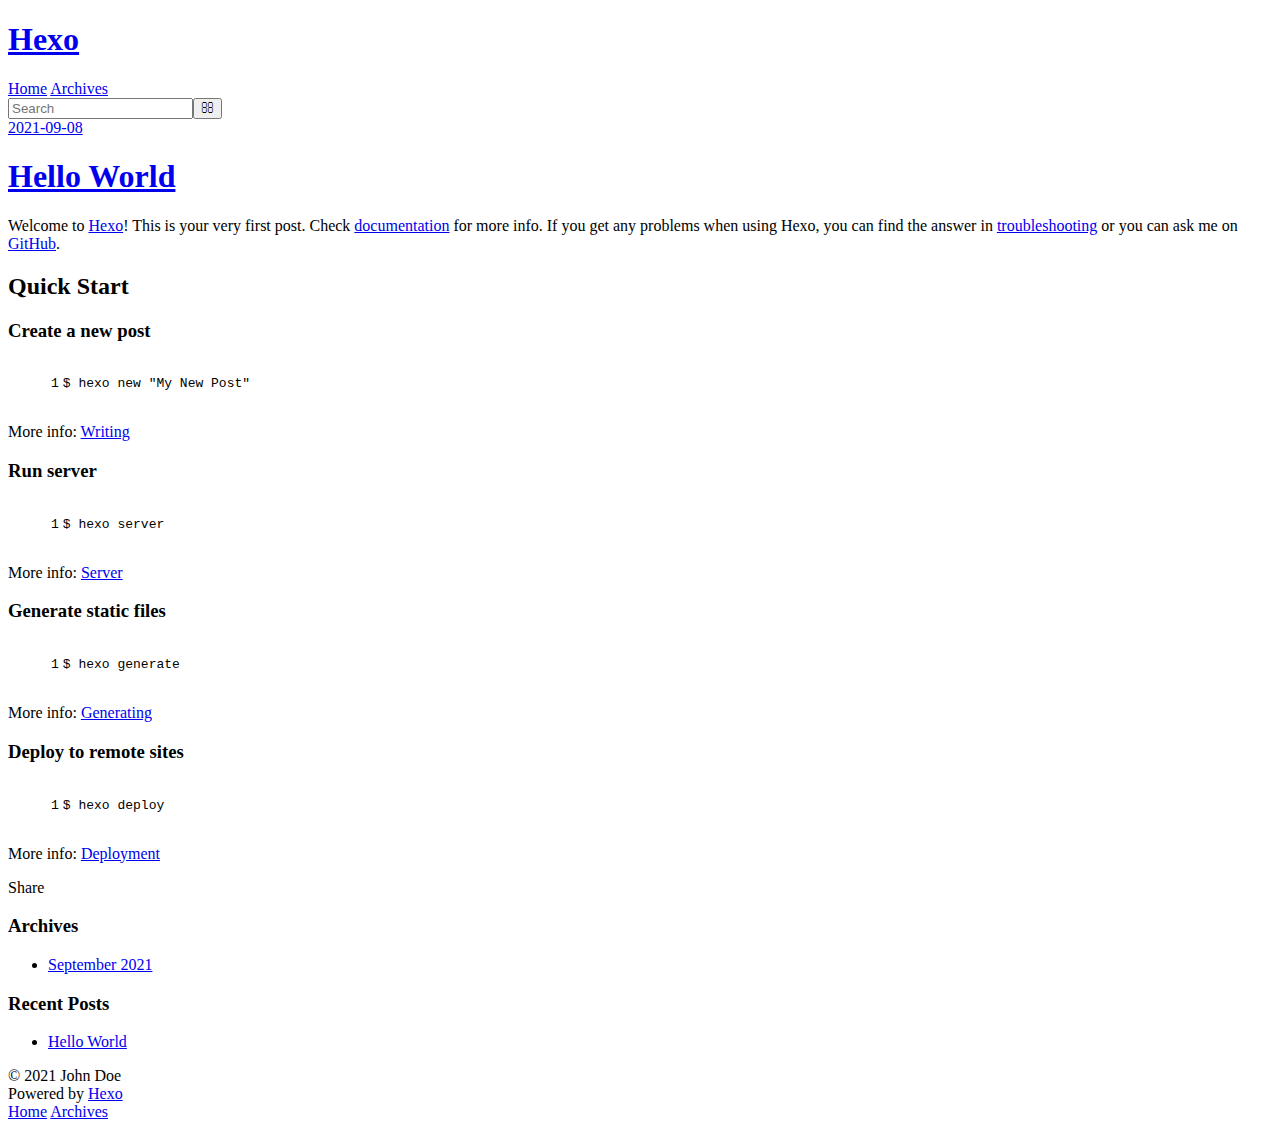
==== index.html @ e3e739d2 "Site updated: 2021-09-08 00:37:20" ====
<!DOCTYPE html>
<html>
<head>
  <meta charset="utf-8">
  

  
  <title>Hexo</title>
  <meta name="viewport" content="width=device-width, initial-scale=1, maximum-scale=1">
  <meta property="og:type" content="website">
<meta property="og:title" content="Hexo">
<meta property="og:url" content="http://example.com/index.html">
<meta property="og:site_name" content="Hexo">
<meta property="og:locale" content="en_US">
<meta property="article:author" content="John Doe">
<meta name="twitter:card" content="summary">
  
    <link rel="alternate" href="/atom.xml" title="Hexo" type="application/atom+xml">
  
  
    <link rel="icon" href="/favicon.png">
  
  
    <link href="//fonts.googleapis.com/css?family=Source+Code+Pro" rel="stylesheet" type="text/css">
  
  
<link rel="stylesheet" href="/css/style.css">

<meta name="generator" content="Hexo 5.4.0"></head>

<body>
  <div id="container">
    <div id="wrap">
      <header id="header">
  <div id="banner"></div>
  <div id="header-outer" class="outer">
    <div id="header-title" class="inner">
      <h1 id="logo-wrap">
        <a href="/" id="logo">Hexo</a>
      </h1>
      
    </div>
    <div id="header-inner" class="inner">
      <nav id="main-nav">
        <a id="main-nav-toggle" class="nav-icon"></a>
        
          <a class="main-nav-link" href="/">Home</a>
        
          <a class="main-nav-link" href="/archives">Archives</a>
        
      </nav>
      <nav id="sub-nav">
        
          <a id="nav-rss-link" class="nav-icon" href="/atom.xml" title="RSS Feed"></a>
        
        <a id="nav-search-btn" class="nav-icon" title="Search"></a>
      </nav>
      <div id="search-form-wrap">
        <form action="//google.com/search" method="get" accept-charset="UTF-8" class="search-form"><input type="search" name="q" class="search-form-input" placeholder="Search"><button type="submit" class="search-form-submit">&#xF002;</button><input type="hidden" name="sitesearch" value="http://example.com"></form>
      </div>
    </div>
  </div>
</header>
      <div class="outer">
        <section id="main">
  
    <article id="post-hello-world" class="article article-type-post" itemscope itemprop="blogPost">
  <div class="article-meta">
    <a href="/2021/09/08/hello-world/" class="article-date">
  <time datetime="2021-09-07T16:19:55.302Z" itemprop="datePublished">2021-09-08</time>
</a>
    
  </div>
  <div class="article-inner">
    
    
      <header class="article-header">
        
  
    <h1 itemprop="name">
      <a class="article-title" href="/2021/09/08/hello-world/">Hello World</a>
    </h1>
  

      </header>
    
    <div class="article-entry" itemprop="articleBody">
      
        <p>Welcome to <a target="_blank" rel="noopener" href="https://hexo.io/">Hexo</a>! This is your very first post. Check <a target="_blank" rel="noopener" href="https://hexo.io/docs/">documentation</a> for more info. If you get any problems when using Hexo, you can find the answer in <a target="_blank" rel="noopener" href="https://hexo.io/docs/troubleshooting.html">troubleshooting</a> or you can ask me on <a target="_blank" rel="noopener" href="https://github.com/hexojs/hexo/issues">GitHub</a>.</p>
<h2 id="Quick-Start"><a href="#Quick-Start" class="headerlink" title="Quick Start"></a>Quick Start</h2><h3 id="Create-a-new-post"><a href="#Create-a-new-post" class="headerlink" title="Create a new post"></a>Create a new post</h3><figure class="highlight bash"><table><tr><td class="gutter"><pre><span class="line">1</span><br></pre></td><td class="code"><pre><span class="line">$ hexo new <span class="string">&quot;My New Post&quot;</span></span><br></pre></td></tr></table></figure>

<p>More info: <a target="_blank" rel="noopener" href="https://hexo.io/docs/writing.html">Writing</a></p>
<h3 id="Run-server"><a href="#Run-server" class="headerlink" title="Run server"></a>Run server</h3><figure class="highlight bash"><table><tr><td class="gutter"><pre><span class="line">1</span><br></pre></td><td class="code"><pre><span class="line">$ hexo server</span><br></pre></td></tr></table></figure>

<p>More info: <a target="_blank" rel="noopener" href="https://hexo.io/docs/server.html">Server</a></p>
<h3 id="Generate-static-files"><a href="#Generate-static-files" class="headerlink" title="Generate static files"></a>Generate static files</h3><figure class="highlight bash"><table><tr><td class="gutter"><pre><span class="line">1</span><br></pre></td><td class="code"><pre><span class="line">$ hexo generate</span><br></pre></td></tr></table></figure>

<p>More info: <a target="_blank" rel="noopener" href="https://hexo.io/docs/generating.html">Generating</a></p>
<h3 id="Deploy-to-remote-sites"><a href="#Deploy-to-remote-sites" class="headerlink" title="Deploy to remote sites"></a>Deploy to remote sites</h3><figure class="highlight bash"><table><tr><td class="gutter"><pre><span class="line">1</span><br></pre></td><td class="code"><pre><span class="line">$ hexo deploy</span><br></pre></td></tr></table></figure>

<p>More info: <a target="_blank" rel="noopener" href="https://hexo.io/docs/one-command-deployment.html">Deployment</a></p>

      
    </div>
    <footer class="article-footer">
      <a data-url="http://example.com/2021/09/08/hello-world/" data-id="cktaapzcm0000tkvtem6mf8rm" class="article-share-link">Share</a>
      
      
    </footer>
  </div>
  
</article>


  


</section>
        
          <aside id="sidebar">
  
    

  
    

  
    
  
    
  <div class="widget-wrap">
    <h3 class="widget-title">Archives</h3>
    <div class="widget">
      <ul class="archive-list"><li class="archive-list-item"><a class="archive-list-link" href="/archives/2021/09/">September 2021</a></li></ul>
    </div>
  </div>


  
    
  <div class="widget-wrap">
    <h3 class="widget-title">Recent Posts</h3>
    <div class="widget">
      <ul>
        
          <li>
            <a href="/2021/09/08/hello-world/">Hello World</a>
          </li>
        
      </ul>
    </div>
  </div>

  
</aside>
        
      </div>
      <footer id="footer">
  
  <div class="outer">
    <div id="footer-info" class="inner">
      &copy; 2021 John Doe<br>
      Powered by <a href="http://hexo.io/" target="_blank">Hexo</a>
    </div>
  </div>
</footer>
    </div>
    <nav id="mobile-nav">
  
    <a href="/" class="mobile-nav-link">Home</a>
  
    <a href="/archives" class="mobile-nav-link">Archives</a>
  
</nav>
    

<script src="//ajax.googleapis.com/ajax/libs/jquery/2.0.3/jquery.min.js"></script>


  
<link rel="stylesheet" href="/fancybox/jquery.fancybox.css">

  
<script src="/fancybox/jquery.fancybox.pack.js"></script>




<script src="/js/script.js"></script>




  </div>
</body>
</html>
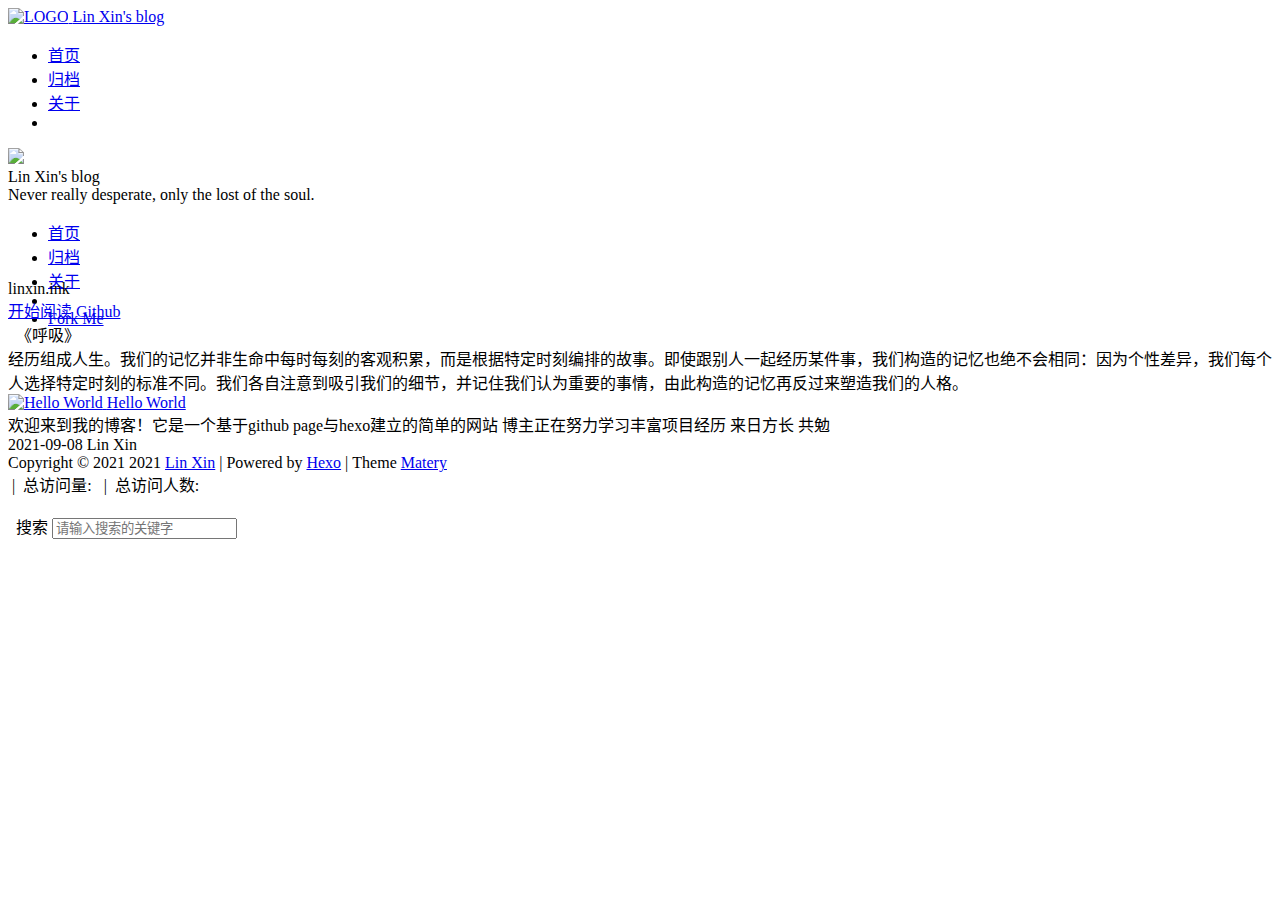
==== commit 012d88d7: "Site updated: 2021-09-10 00:33:53" ====
--- a/index.html
+++ b/index.html
@@ -1,196 +1,804 @@
-<!DOCTYPE html>
-<html>
+<!DOCTYPE HTML>
+<html lang="zh-CN">
+
+
 <head>
-  <meta charset="utf-8">
+    <meta charset="utf-8">
+    <meta name="keywords" content="Lin Xin&#39;s blog">
+    <meta name="description" content="">
+    <meta http-equiv="X-UA-Compatible" content="IE=edge">
+    <meta name="viewport" content="width=device-width, initial-scale=1.0, user-scalable=no">
+    <meta name="renderer" content="webkit|ie-stand|ie-comp">
+    <meta name="mobile-web-app-capable" content="yes">
+    <meta name="format-detection" content="telephone=no">
+    <meta name="apple-mobile-web-app-capable" content="yes">
+    <meta name="apple-mobile-web-app-status-bar-style" content="black-translucent">
+    <!-- Global site tag (gtag.js) - Google Analytics -->
+
+
+    <title>Lin Xin&#39;s blog</title>
+    <link rel="icon" type="image/png" href="/favicon.png">
+
+    <link rel="stylesheet" type="text/css" href="/libs/awesome/css/all.css">
+    <link rel="stylesheet" type="text/css" href="/libs/materialize/materialize.min.css">
+    <link rel="stylesheet" type="text/css" href="/libs/aos/aos.css">
+    <link rel="stylesheet" type="text/css" href="/libs/animate/animate.min.css">
+    <link rel="stylesheet" type="text/css" href="/libs/lightGallery/css/lightgallery.min.css">
+    <link rel="stylesheet" type="text/css" href="/css/matery.css">
+    <link rel="stylesheet" type="text/css" href="/css/my.css">
+
+    <script src="/libs/jquery/jquery.min.js"></script>
+
+<meta name="generator" content="Hexo 5.4.0"></head>
+
+
+
+
+<body>
+    <header class="navbar-fixed">
+    <nav id="headNav" class="bg-color nav-transparent">
+        <div id="navContainer" class="nav-wrapper container">
+            <div class="brand-logo">
+                <a href="/" class="waves-effect waves-light">
+                    
+                    <img src="/medias/logo.png" class="logo-img" alt="LOGO">
+                    
+                    <span class="logo-span">Lin Xin&#39;s blog</span>
+                </a>
+            </div>
+            
+
+<a href="#" data-target="mobile-nav" class="sidenav-trigger button-collapse"><i class="fas fa-bars"></i></a>
+<ul class="right nav-menu">
   
-
+  <li class="hide-on-med-and-down nav-item">
+    
+    <a href="/" class="waves-effect waves-light">
+      
+      <i class="fas fa-home" style="zoom: 0.6;"></i>
+      
+      <span>首页</span>
+    </a>
+    
+  </li>
   
-  <title>Hexo</title>
-  <meta name="viewport" content="width=device-width, initial-scale=1, maximum-scale=1">
-  <meta property="og:type" content="website">
-<meta property="og:title" content="Hexo">
-<meta property="og:url" content="http://example.com/index.html">
-<meta property="og:site_name" content="Hexo">
-<meta property="og:locale" content="en_US">
-<meta property="article:author" content="John Doe">
-<meta name="twitter:card" content="summary">
+  <li class="hide-on-med-and-down nav-item">
+    
+    <a href="/archives" class="waves-effect waves-light">
+      
+      <i class="fas fa-archive" style="zoom: 0.6;"></i>
+      
+      <span>归档</span>
+    </a>
+    
+  </li>
   
-    <link rel="alternate" href="/atom.xml" title="Hexo" type="application/atom+xml">
+  <li class="hide-on-med-and-down nav-item">
+    
+    <a href="/about" class="waves-effect waves-light">
+      
+      <i class="fas fa-user-circle" style="zoom: 0.6;"></i>
+      
+      <span>关于</span>
+    </a>
+    
+  </li>
   
-  
-    <link rel="icon" href="/favicon.png">
-  
-  
-    <link href="//fonts.googleapis.com/css?family=Source+Code+Pro" rel="stylesheet" type="text/css">
-  
-  
-<link rel="stylesheet" href="/css/style.css">
-
-<meta name="generator" content="Hexo 5.4.0"></head>
-
-<body>
-  <div id="container">
-    <div id="wrap">
-      <header id="header">
-  <div id="banner"></div>
-  <div id="header-outer" class="outer">
-    <div id="header-title" class="inner">
-      <h1 id="logo-wrap">
-        <a href="/" id="logo">Hexo</a>
-      </h1>
-      
+  <li>
+    <a href="#searchModal" class="modal-trigger waves-effect waves-light">
+      <i id="searchIcon" class="fas fa-search" title="搜索" style="zoom: 0.85;"></i>
+    </a>
+  </li>
+</ul>
+
+
+<div id="mobile-nav" class="side-nav sidenav">
+
+    <div class="mobile-head bg-color">
+        
+        <img src="/medias/logo.png" class="logo-img circle responsive-img">
+        
+        <div class="logo-name">Lin Xin&#39;s blog</div>
+        <div class="logo-desc">
+            
+            Never really desperate, only the lost of the soul.
+            
+        </div>
     </div>
-    <div id="header-inner" class="inner">
-      <nav id="main-nav">
-        <a id="main-nav-toggle" class="nav-icon"></a>
-        
-          <a class="main-nav-link" href="/">Home</a>
-        
-          <a class="main-nav-link" href="/archives">Archives</a>
-        
-      </nav>
-      <nav id="sub-nav">
-        
-          <a id="nav-rss-link" class="nav-icon" href="/atom.xml" title="RSS Feed"></a>
-        
-        <a id="nav-search-btn" class="nav-icon" title="Search"></a>
-      </nav>
-      <div id="search-form-wrap">
-        <form action="//google.com/search" method="get" accept-charset="UTF-8" class="search-form"><input type="search" name="q" class="search-form-input" placeholder="Search"><button type="submit" class="search-form-submit">&#xF002;</button><input type="hidden" name="sitesearch" value="http://example.com"></form>
-      </div>
+
+    
+
+    <ul class="menu-list mobile-menu-list">
+        
+        <li class="m-nav-item">
+	  
+		<a href="/" class="waves-effect waves-light">
+			
+			    <i class="fa-fw fas fa-home"></i>
+			
+			首页
+		</a>
+          
+        </li>
+        
+        <li class="m-nav-item">
+	  
+		<a href="/archives" class="waves-effect waves-light">
+			
+			    <i class="fa-fw fas fa-archive"></i>
+			
+			归档
+		</a>
+          
+        </li>
+        
+        <li class="m-nav-item">
+	  
+		<a href="/about" class="waves-effect waves-light">
+			
+			    <i class="fa-fw fas fa-user-circle"></i>
+			
+			关于
+		</a>
+          
+        </li>
+        
+        
+        <li><div class="divider"></div></li>
+        <li>
+            <a href="https://github.com/blinkfox/hexo-theme-matery" class="waves-effect waves-light" target="_blank">
+                <i class="fab fa-github-square fa-fw"></i>Fork Me
+            </a>
+        </li>
+        
+    </ul>
+</div>
+
+
+        </div>
+
+        
+            <style>
+    .nav-transparent .github-corner {
+        display: none !important;
+    }
+
+    .github-corner {
+        position: absolute;
+        z-index: 10;
+        top: 0;
+        right: 0;
+        border: 0;
+        transform: scale(1.1);
+    }
+
+    .github-corner svg {
+        color: #0f9d58;
+        fill: #fff;
+        height: 64px;
+        width: 64px;
+    }
+
+    .github-corner:hover .octo-arm {
+        animation: a 0.56s ease-in-out;
+    }
+
+    .github-corner .octo-arm {
+        animation: none;
+    }
+
+    @keyframes a {
+        0%,
+        to {
+            transform: rotate(0);
+        }
+        20%,
+        60% {
+            transform: rotate(-25deg);
+        }
+        40%,
+        80% {
+            transform: rotate(10deg);
+        }
+    }
+</style>
+
+<a href="https://github.com/blinkfox/hexo-theme-matery" class="github-corner tooltipped hide-on-med-and-down" target="_blank"
+   data-tooltip="Fork Me" data-position="left" data-delay="50">
+    <svg viewBox="0 0 250 250" aria-hidden="true">
+        <path d="M0,0 L115,115 L130,115 L142,142 L250,250 L250,0 Z"></path>
+        <path d="M128.3,109.0 C113.8,99.7 119.0,89.6 119.0,89.6 C122.0,82.7 120.5,78.6 120.5,78.6 C119.2,72.0 123.4,76.3 123.4,76.3 C127.3,80.9 125.5,87.3 125.5,87.3 C122.9,97.6 130.6,101.9 134.4,103.2"
+              fill="currentColor" style="transform-origin: 130px 106px;" class="octo-arm"></path>
+        <path d="M115.0,115.0 C114.9,115.1 118.7,116.5 119.8,115.4 L133.7,101.6 C136.9,99.2 139.9,98.4 142.2,98.6 C133.8,88.0 127.5,74.4 143.8,58.0 C148.5,53.4 154.0,51.2 159.7,51.0 C160.3,49.4 163.2,43.6 171.4,40.1 C171.4,40.1 176.1,42.5 178.8,56.2 C183.1,58.6 187.2,61.8 190.9,65.4 C194.5,69.0 197.7,73.2 200.1,77.6 C213.8,80.2 216.3,84.9 216.3,84.9 C212.7,93.1 206.9,96.0 205.4,96.6 C205.1,102.4 203.0,107.8 198.3,112.5 C181.9,128.9 168.3,122.5 157.7,114.1 C157.9,116.9 156.7,120.9 152.7,124.9 L141.0,136.5 C139.8,137.7 141.6,141.9 141.8,141.8 Z"
+              fill="currentColor" class="octo-body"></path>
+    </svg>
+</a>
+        
+    </nav>
+
+</header>
+
+    
+<style>
+    .carousel-control {
+        width: 45px;
+        height: 45px;
+        line-height: 55px;
+        border-radius: 45px;
+        background: transparent;
+        cursor: pointer;
+        z-index: 100;
+    }
+
+    #prev-cover {
+        position: absolute;
+        top: 48%;
+        left: 8px;
+    }
+
+    #next-cover {
+        position: absolute;
+        top: 48%;
+        right: 8px;;
+    }
+
+    #prev-cover i {
+        margin-right: 3px;
+    }
+
+    #next-cover i {
+        margin-left: 3px;
+    }
+
+    .carousel-control:hover {
+        background-color: rgba(0, 0, 0, .4);
+    }
+
+    .carousel-control i {
+        color: #fff;
+        font-size: 2.4rem;
+    }
+</style>
+
+
+
+<div class="carousel carousel-slider center index-cover" data-indicators="true" style="margin-top: -64px;">
+    
+
+    <div class="carousel-item red white-text bg-cover about-cover">
+        <div class="container">
+            <div class="row">
+    <div class="col s10 offset-s1 m8 offset-m2 l8 offset-l2">
+        <div class="brand">
+            <div class="title center-align">
+                
+                linxin.ink
+                
+            </div>
+
+            <div class="description center-align">
+                
+                <span id="subtitle"></span>
+                <script src="https://cdn.jsdelivr.net/npm/typed.js@2.0.11"></script>
+                <script>
+                    var typed = new Typed("#subtitle", {
+                        strings: [ 
+                            
+                                "Gains come with maturity",
+                            
+                                "因日渐成熟而有所进步",
+                            
+                        ],
+                        startDelay: 300,
+                        typeSpeed: 100,
+                        loop: false,
+                        backSpeed: 50,
+                        showCursor: true
+                    });
+                </script>
+                
+            </div>
+        </div>
     </div>
-  </div>
-</header>
-      <div class="outer">
-        <section id="main">
-  
-    <article id="post-hello-world" class="article article-type-post" itemscope itemprop="blogPost">
-  <div class="article-meta">
-    <a href="/2021/09/08/hello-world/" class="article-date">
-  <time datetime="2021-09-07T16:19:55.302Z" itemprop="datePublished">2021-09-08</time>
-</a>
-    
-  </div>
-  <div class="article-inner">
-    
-    
-      <header class="article-header">
-        
-  
-    <h1 itemprop="name">
-      <a class="article-title" href="/2021/09/08/hello-world/">Hello World</a>
-    </h1>
-  
-
-      </header>
-    
-    <div class="article-entry" itemprop="articleBody">
-      
-        <p>Welcome to <a target="_blank" rel="noopener" href="https://hexo.io/">Hexo</a>! This is your very first post. Check <a target="_blank" rel="noopener" href="https://hexo.io/docs/">documentation</a> for more info. If you get any problems when using Hexo, you can find the answer in <a target="_blank" rel="noopener" href="https://hexo.io/docs/troubleshooting.html">troubleshooting</a> or you can ask me on <a target="_blank" rel="noopener" href="https://github.com/hexojs/hexo/issues">GitHub</a>.</p>
-<h2 id="Quick-Start"><a href="#Quick-Start" class="headerlink" title="Quick Start"></a>Quick Start</h2><h3 id="Create-a-new-post"><a href="#Create-a-new-post" class="headerlink" title="Create a new post"></a>Create a new post</h3><figure class="highlight bash"><table><tr><td class="gutter"><pre><span class="line">1</span><br></pre></td><td class="code"><pre><span class="line">$ hexo new <span class="string">&quot;My New Post&quot;</span></span><br></pre></td></tr></table></figure>
-
-<p>More info: <a target="_blank" rel="noopener" href="https://hexo.io/docs/writing.html">Writing</a></p>
-<h3 id="Run-server"><a href="#Run-server" class="headerlink" title="Run server"></a>Run server</h3><figure class="highlight bash"><table><tr><td class="gutter"><pre><span class="line">1</span><br></pre></td><td class="code"><pre><span class="line">$ hexo server</span><br></pre></td></tr></table></figure>
-
-<p>More info: <a target="_blank" rel="noopener" href="https://hexo.io/docs/server.html">Server</a></p>
-<h3 id="Generate-static-files"><a href="#Generate-static-files" class="headerlink" title="Generate static files"></a>Generate static files</h3><figure class="highlight bash"><table><tr><td class="gutter"><pre><span class="line">1</span><br></pre></td><td class="code"><pre><span class="line">$ hexo generate</span><br></pre></td></tr></table></figure>
-
-<p>More info: <a target="_blank" rel="noopener" href="https://hexo.io/docs/generating.html">Generating</a></p>
-<h3 id="Deploy-to-remote-sites"><a href="#Deploy-to-remote-sites" class="headerlink" title="Deploy to remote sites"></a>Deploy to remote sites</h3><figure class="highlight bash"><table><tr><td class="gutter"><pre><span class="line">1</span><br></pre></td><td class="code"><pre><span class="line">$ hexo deploy</span><br></pre></td></tr></table></figure>
-
-<p>More info: <a target="_blank" rel="noopener" href="https://hexo.io/docs/one-command-deployment.html">Deployment</a></p>
-
-      
+</div>
+
+
+<script>
+    $('.bg-cover').css('background-image', 'url(/medias/banner/0.jpg)');
+</script>
+
+
+
+            <div class="cover-btns">
+                <a href="#indexCard" class="waves-effect waves-light btn">
+                    <i class="fa fa-angle-double-down"></i>开始阅读
+                </a>
+
+                
+                    <a href="https://github.com/dddddkio/dddddkio.github.io" class="waves-effect waves-light btn" target="_blank">
+                        <i class="fab fa-github-alt"></i>Github
+                    </a>
+                
+            </div>
+            <div class="cover-social-link">
+    <a href="https://github.com/dddddkio" class="tooltipped" target="_blank" data-tooltip="访问我的GitHub" data-position="top" data-delay="50">
+        <i class="fab fa-github"></i>
+    </a>
+
+
+
+    <a href="mailto:r4t5y6u@163.com" class="tooltipped" target="_blank" data-tooltip="邮件联系我：r4t5y6u@163.com" data-position="top" data-delay="50">
+        <i class="fas fa-envelope-open"></i>
+    </a>
+
+
+
+
+
+
+
+    <a href="tencent://AddContact/?fromId=50&fromSubId=1&subcmd=all&uin=523065442" class="tooltipped" target="_blank" data-tooltip="QQ联系我: 523065442" data-position="top" data-delay="50">
+        <i class="fab fa-qq"></i>
+    </a>
+
+
+
+
+
+
+
+</div>
+        </div>
     </div>
-    <footer class="article-footer">
-      <a data-url="http://example.com/2021/09/08/hello-world/" data-id="cktaapzcm0000tkvtem6mf8rm" class="article-share-link">Share</a>
-      
-      
-    </footer>
-  </div>
-  
-</article>
-
-
-  
-
-
-</section>
-        
-          <aside id="sidebar">
-  
-    
-
-  
-    
-
-  
-    
-  
-    
-  <div class="widget-wrap">
-    <h3 class="widget-title">Archives</h3>
-    <div class="widget">
-      <ul class="archive-list"><li class="archive-list-item"><a class="archive-list-link" href="/archives/2021/09/">September 2021</a></li></ul>
+
+    
+</div>
+
+<script>
+    $(function () {
+        let coverSlider = $('.carousel');
+
+        //用户触摸轮播自动 restartPlay 是否生效
+        let initUserPressedOrDraggedActive = false
+
+        //用户触摸轮播自动 restartPlay
+        function initUserPressedOrDragged(instance) {
+            setInterval(() => {
+                if (instance.pressed || instance.dragged) {
+                    // console.log('initUserPressedOrDragged: ',instance.pressed,instance.dragged)
+                    restartPlay()
+                }
+            }, 1000)
+        }
+
+        coverSlider.carousel({
+            duration: Number('120'),
+            fullWidth: true,
+            indicators: 'true' === 'true',
+            onCycleTo() {
+                if (!initUserPressedOrDraggedActive) {
+                    // console.log('initUserPressedOrDraggedActive')
+                    initUserPressedOrDragged(this)
+                    initUserPressedOrDraggedActive = true
+                }
+            },
+        })
+
+        let carouselIntervalId;
+        
+        // Loop to call the next cover article picture.
+        let autoCarousel = function () {
+            carouselIntervalId = setInterval(function () {
+                coverSlider.carousel('next');
+            }, 5000);
+        };
+        autoCarousel();
+        
+
+        function restartPlay() {
+            
+            clearInterval(carouselIntervalId);
+            autoCarousel();
+            
+        };
+
+        
+        // prev and next cover post.
+        $('#prev-cover').click(function () {
+            coverSlider.carousel('prev');
+            restartPlay();
+        });
+        $('#next-cover').click(function () {
+            coverSlider.carousel('next');
+            restartPlay();
+        });
+        
+    });
+</script>
+
+
+
+<main class="content">
+
+    
+    <div id="indexCard" class="index-card">
+        <div class="container ">
+            <div class="card">
+                <div class="card-content">
+                    
+                        <div class="dream">
+    
+    <div class="title center-align">
+        <i class="far fa-lightbulb"></i>&nbsp;&nbsp;《呼吸》
     </div>
-  </div>
-
-
-  
-    
-  <div class="widget-wrap">
-    <h3 class="widget-title">Recent Posts</h3>
-    <div class="widget">
-      <ul>
-        
-          <li>
-            <a href="/2021/09/08/hello-world/">Hello World</a>
-          </li>
-        
-      </ul>
+    
+    <div class="row">
+        <div class="col l8 offset-l2 m10 offset-m1 s10 offset-s1 center-align text">
+            经历组成人生。我们的记忆并非生命中每时每刻的客观积累，而是根据特定时刻编排的故事。即使跟别人一起经历某件事，我们构造的记忆也绝不会相同：因为个性差异，我们每个人选择特定时刻的标准不同。我们各自注意到吸引我们的细节，并记住我们认为重要的事情，由此构造的记忆再反过来塑造我们的人格。
+        </div>
     </div>
-  </div>
-
-  
-</aside>
-        
-      </div>
-      <footer id="footer">
-  
-  <div class="outer">
-    <div id="footer-info" class="inner">
-      &copy; 2021 John Doe<br>
-      Powered by <a href="http://hexo.io/" target="_blank">Hexo</a>
+</div>
+
+                    
+
+                    
+                        <link rel="stylesheet" href="/libs/aplayer/APlayer.min.css">
+<style>
+    .aplayer .aplayer-lrc p {
+        
+        display: none;
+        
+        font-size: 12px;
+        font-weight: 700;
+        line-height: 16px !important;
+    }
+
+    .aplayer .aplayer-lrc p.aplayer-lrc-current {
+        
+        display: none;
+        
+        font-size: 15px;
+        color: #42b983;
+    }
+
+    
+    .aplayer.aplayer-fixed.aplayer-narrow .aplayer-body {
+        left: -66px !important;
+    }
+
+    .aplayer.aplayer-fixed.aplayer-narrow .aplayer-body:hover {
+        left: 0px !important;
+    }
+
+    
+</style>
+<div class="music-player">
+    
+    <div class="row">
+        <meting-js class="col l8 offset-l2 m10 offset-m1 s12"
+                   server="netease"
+                   type="song"
+                   id="504264247"
+                   fixed='false'
+                   autoplay='false'
+                   theme='#42b983'
+                   loop='all'
+                   order='random'
+                   preload='auto'
+                   volume='0.7'
+                   list-folded='true'
+        >
+        </meting-js>
     </div>
-  </div>
+</div>
+
+<script src="/libs/aplayer/APlayer.min.js"></script>
+<script src="https://cdn.jsdelivr.net/npm/meting@2/dist/Meting.min.js"></script>
+
+                        
+
+                    
+
+                    
+                    <div id="recommend-sections" class="recommend">
+                        
+
+
+
+                    </div>
+                    
+                </div>
+            </div>
+        </div>
+    </div>
+    
+
+    
+
+    <!-- 所有文章卡片 -->
+    <article id="articles" class="container articles">
+        <div class="row article-row">
+            
+             <!-- 隐藏某个文章 -->
+            <div class="article col s12 m6 l4" data-aos="zoom-in">
+                <div class="card">
+                    <a href="/2021/09/08/hello-world/">
+                        <div class="card-image">
+                            
+                            
+                            <img src="/medias/featureimages/12.jpg" class="responsive-img" alt="Hello World">
+                            
+                            <span class="card-title">Hello World</span>
+                        </div>
+                    </a>
+
+                    <div class="card-content article-content">
+                        <div class="summary block-with-text">
+                            
+                                欢迎来到我的博客！它是一个基于github page与hexo建立的简单的网站
+博主正在努力学习丰富项目经历 
+来日方长
+共勉
+
+                            
+                        </div>
+                        <div class="publish-info">
+                            <span class="publish-date">
+                                <i class="far fa-clock fa-fw icon-date"></i>2021-09-08
+                            </span>
+                            <span class="publish-author">
+                                
+                                <i class="fas fa-user fa-fw"></i>
+                                Lin Xin
+                                
+                            </span>
+                        </div>
+                    </div>
+
+                    
+                </div>
+            </div>
+              <!-- 隐藏某个文章 -->
+            
+        </div>
+    </article>
+
+</main>
+
+
+
+
+    <footer class="page-footer bg-color">
+    
+
+    <div class="container row center-align"
+         style="margin-bottom: 0px !important;">
+        <div class="col s12 m8 l8 copy-right">
+            Copyright&nbsp;&copy;
+            
+                <span id="year">2021</span>
+            
+            <span id="year">2021</span>
+            <a href="/about" target="_blank">Lin Xin</a>
+            |&nbsp;Powered by&nbsp;<a href="https://hexo.io/" target="_blank">Hexo</a>
+            |&nbsp;Theme&nbsp;<a href="https://github.com/blinkfox/hexo-theme-matery" target="_blank">Matery</a>
+            <br>
+            
+            
+            
+                
+            
+            
+                <span id="busuanzi_container_site_pv">
+                &nbsp;|&nbsp;<i class="far fa-eye"></i>&nbsp;总访问量:&nbsp;
+                    <span id="busuanzi_value_site_pv" class="white-color"></span>
+            </span>
+            
+            
+                <span id="busuanzi_container_site_uv">
+                &nbsp;|&nbsp;<i class="fas fa-users"></i>&nbsp;总访问人数:&nbsp;
+                    <span id="busuanzi_value_site_uv" class="white-color"></span>
+            </span>
+            
+            <br>
+
+            <!-- 运行天数提醒. -->
+            
+            <br>
+            
+        </div>
+        <div class="col s12 m4 l4 social-link social-statis">
+    <a href="https://github.com/dddddkio" class="tooltipped" target="_blank" data-tooltip="访问我的GitHub" data-position="top" data-delay="50">
+        <i class="fab fa-github"></i>
+    </a>
+
+
+
+    <a href="mailto:r4t5y6u@163.com" class="tooltipped" target="_blank" data-tooltip="邮件联系我：r4t5y6u@163.com" data-position="top" data-delay="50">
+        <i class="fas fa-envelope-open"></i>
+    </a>
+
+
+
+
+
+
+
+    <a href="tencent://AddContact/?fromId=50&fromSubId=1&subcmd=all&uin=523065442" class="tooltipped" target="_blank" data-tooltip="QQ联系我: 523065442" data-position="top" data-delay="50">
+        <i class="fab fa-qq"></i>
+    </a>
+
+
+
+
+
+
+
+</div>
+    </div>
 </footer>
+
+<div class="progress-bar"></div>
+
+
+    <!-- 搜索遮罩框 -->
+<div id="searchModal" class="modal">
+    <div class="modal-content">
+        <div class="search-header">
+            <span class="title"><i class="fas fa-search"></i>&nbsp;&nbsp;搜索</span>
+            <input type="search" id="searchInput" name="s" placeholder="请输入搜索的关键字"
+                   class="search-input">
+        </div>
+        <div id="searchResult"></div>
     </div>
-    <nav id="mobile-nav">
-  
-    <a href="/" class="mobile-nav-link">Home</a>
-  
-    <a href="/archives" class="mobile-nav-link">Archives</a>
-  
-</nav>
-    
-
-<script src="//ajax.googleapis.com/ajax/libs/jquery/2.0.3/jquery.min.js"></script>
-
-
-  
-<link rel="stylesheet" href="/fancybox/jquery.fancybox.css">
-
-  
-<script src="/fancybox/jquery.fancybox.pack.js"></script>
-
-
-
-
-<script src="/js/script.js"></script>
-
-
-
-
-  </div>
+</div>
+
+<script type="text/javascript">
+$(function () {
+    var searchFunc = function (path, search_id, content_id) {
+        'use strict';
+        $.ajax({
+            url: path,
+            dataType: "xml",
+            success: function (xmlResponse) {
+                // get the contents from search data
+                var datas = $("entry", xmlResponse).map(function () {
+                    return {
+                        title: $("title", this).text(),
+                        content: $("content", this).text(),
+                        url: $("url", this).text()
+                    };
+                }).get();
+                var $input = document.getElementById(search_id);
+                var $resultContent = document.getElementById(content_id);
+                $input.addEventListener('input', function () {
+                    var str = '<ul class=\"search-result-list\">';
+                    var keywords = this.value.trim().toLowerCase().split(/[\s\-]+/);
+                    $resultContent.innerHTML = "";
+                    if (this.value.trim().length <= 0) {
+                        return;
+                    }
+                    // perform local searching
+                    datas.forEach(function (data) {
+                        var isMatch = true;
+                        var data_title = data.title.trim().toLowerCase();
+                        var data_content = data.content.trim().replace(/<[^>]+>/g, "").toLowerCase();
+                        var data_url = data.url;
+                        data_url = data_url.indexOf('/') === 0 ? data.url : '/' + data_url;
+                        var index_title = -1;
+                        var index_content = -1;
+                        var first_occur = -1;
+                        // only match artiles with not empty titles and contents
+                        if (data_title !== '' && data_content !== '') {
+                            keywords.forEach(function (keyword, i) {
+                                index_title = data_title.indexOf(keyword);
+                                index_content = data_content.indexOf(keyword);
+                                if (index_title < 0 && index_content < 0) {
+                                    isMatch = false;
+                                } else {
+                                    if (index_content < 0) {
+                                        index_content = 0;
+                                    }
+                                    if (i === 0) {
+                                        first_occur = index_content;
+                                    }
+                                }
+                            });
+                        }
+                        // show search results
+                        if (isMatch) {
+                            str += "<li><a href='" + data_url + "' class='search-result-title'>" + data_title + "</a>";
+                            var content = data.content.trim().replace(/<[^>]+>/g, "");
+                            if (first_occur >= 0) {
+                                // cut out 100 characters
+                                var start = first_occur - 20;
+                                var end = first_occur + 80;
+                                if (start < 0) {
+                                    start = 0;
+                                }
+                                if (start === 0) {
+                                    end = 100;
+                                }
+                                if (end > content.length) {
+                                    end = content.length;
+                                }
+                                var match_content = content.substr(start, end);
+                                // highlight all keywords
+                                keywords.forEach(function (keyword) {
+                                    var regS = new RegExp(keyword, "gi");
+                                    match_content = match_content.replace(regS, "<em class=\"search-keyword\">" + keyword + "</em>");
+                                });
+
+                                str += "<p class=\"search-result\">" + match_content + "...</p>"
+                            }
+                            str += "</li>";
+                        }
+                    });
+                    str += "</ul>";
+                    $resultContent.innerHTML = str;
+                });
+            }
+        });
+    };
+
+    searchFunc('/search.xml', 'searchInput', 'searchResult');
+});
+</script>
+
+    <!-- 回到顶部按钮 -->
+<div id="backTop" class="top-scroll">
+    <a class="btn-floating btn-large waves-effect waves-light" href="#!">
+        <i class="fas fa-arrow-up"></i>
+    </a>
+</div>
+
+
+    <script src="/libs/materialize/materialize.min.js"></script>
+    <script src="/libs/masonry/masonry.pkgd.min.js"></script>
+    <script src="/libs/aos/aos.js"></script>
+    <script src="/libs/scrollprogress/scrollProgress.min.js"></script>
+    <script src="/libs/lightGallery/js/lightgallery-all.min.js"></script>
+    <script src="/js/matery.js"></script>
+
+    <!-- Baidu Analytics -->
+
+    <!-- Baidu Push -->
+
+<script>
+    (function () {
+        var bp = document.createElement('script');
+        var curProtocol = window.location.protocol.split(':')[0];
+        if (curProtocol === 'https') {
+            bp.src = 'https://zz.bdstatic.com/linksubmit/push.js';
+        } else {
+            bp.src = 'http://push.zhanzhang.baidu.com/push.js';
+        }
+        var s = document.getElementsByTagName("script")[0];
+        s.parentNode.insertBefore(bp, s);
+    })();
+</script>
+
+    
+    
+    <script async src="/libs/others/busuanzi.pure.mini.js"></script>
+    
+
+    
+
+    
+
+    <!--腾讯兔小巢-->
+    
+    
+
+    
+
+    
+
+    
+    <script src="/libs/instantpage/instantpage.js" type="module"></script>
+    
+
 </body>
-</html>+
+</html>
